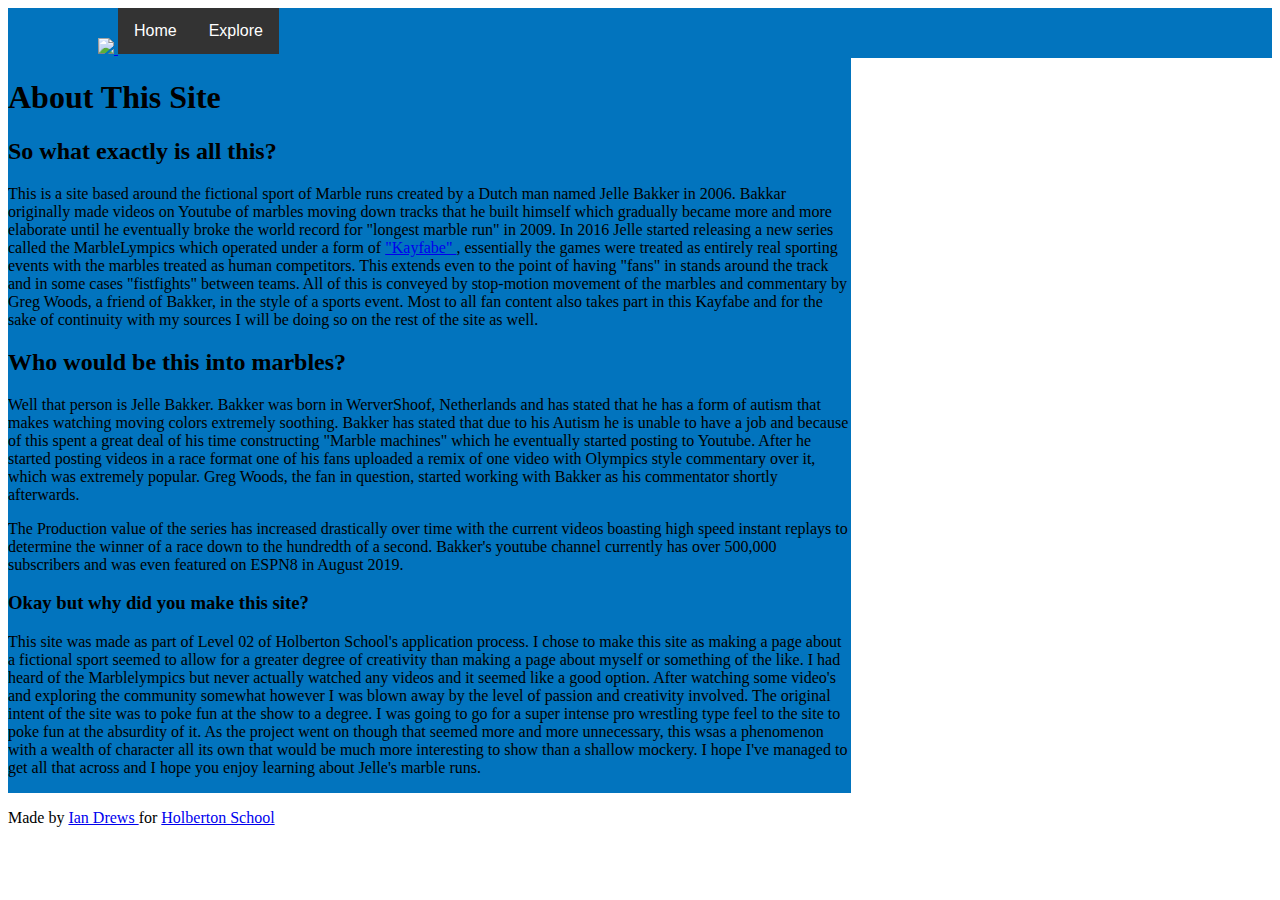
==== about.html @ c7f12e35 "wrote content for about, history and main pages" ====
<!DOCTYPE html>
<html>
    <head>
        <title>
            About
        </title>
        <link href="https://www.holbertonschool.com/level2/holberton.css" rel="stylesheet">
            <link href="styles.css" rel="stylesheet">
            </link>
        </link>
    </head>
    <body class="works_on_smartphone">
        <header>
            <a href="http://jellesmarbleruns.com/">
                <img src="http://jellesmarbleruns.com/wp-content/uploads/2019/06/Logo_JMR_Blauw-175x92.png">
                </img>
            </a>
            <div class="navbar">
                <a href="index.html">
                    Home
                </a>
                <div class="dropdown">
                    <button class="dropbtn">
                        Explore
                        <i class="fa fa-caret-down">
                        </i>
                    </button>
                    <div class="dropdown-content">
                        <a href="teams.html">
                            The Teams
                        </a>
                        <a href="records.html">
                            The Events
                        </a>
                        <a href="history.html">
                            History
                        </a>
                        <a href="tweets.html">
                            Social
                        </a>
                        <a href="about.html">
                            About
                        </a>
                    </div>
                </div>
            </div>
        </header>
        <main>
            <article>
                <h1>
                    About This Site
                </h1>
                <h2>
                    So what exactly is all this?
                </h2>
                <p>
                    This is a site based around the fictional sport of Marble runs created by a Dutch man named Jelle Bakker in 2006. Bakkar originally made videos on Youtube of marbles moving down tracks that he built himself which gradually became more and more elaborate until he eventually broke the world record for "longest marble run" in 2009. In 2016 Jelle started releasing a new series called the MarbleLympics which operated under a form of
                    <a href="https://en.wikipedia.org/wiki/Kayfabe">
                        "Kayfabe"
                    </a>
                    , essentially the games were treated as entirely real sporting events with the marbles treated as human competitors. This extends even to the point of having "fans" in stands around the track and in some cases "fistfights" between teams. All of this is conveyed by   stop-motion movement of the marbles and commentary by Greg Woods, a friend of Bakker,  in the style of a sports event.  Most to all fan content also takes part in this Kayfabe and for the sake of continuity with my sources I will be doing so on the rest of the site as well.
                </p>
                <h2>
                    Who would be this into marbles?
                </h2>
                <p>
                    Well that person is Jelle Bakker. Bakker was born in WerverShoof, Netherlands and has stated that he has a form of autism that makes watching moving colors extremely soothing. Bakker has stated that due to his Autism he is unable to have a job and  because of this spent a great deal of his time constructing "Marble machines" which he eventually started posting to Youtube. After he started posting videos in a race format one of his fans uploaded a remix of one video with Olympics style commentary over it, which was extremely popular. Greg Woods, the fan in question, started working with Bakker as his commentator shortly afterwards.
                </p>
                <p>
                    The Production value of the series has increased drastically over time with the current videos boasting high speed instant replays to determine the winner of a race down to the hundredth of a second. Bakker's youtube channel currently has over 500,000 subscribers and was even featured on ESPN8 in August 2019.
                </p>
                <h3>
                    Okay but why did <b>you</b> make this site?
                </h3>
                <p>
                    This site was made as part of Level 02 of Holberton School's application process. I chose to make this site as making a page about a fictional sport seemed to allow for a greater degree of creativity than making a page about myself or something of the like. I had heard of the Marblelympics but never actually watched any videos and it seemed like a good option. After watching some video's and exploring the community somewhat however I was blown away by the level of passion and creativity involved. The original intent of the site was to poke fun at the show to a degree. I was going to go for a super intense pro wrestling type feel to the site to poke fun at the absurdity of it. As the project went on though that seemed more and more unnecessary, this wsas a phenomenon with a wealth of character all its own that would be much more interesting to show than a shallow mockery. I hope I've managed to get all that across and I hope you enjoy learning about Jelle's marble runs.
                </p>
            </article>
            <aside>
            </aside>
        </main>
        <footer>
            <file>
                <p>
                    Made by
                    <a href="https://twitter.com/@drews_ian" target="_blank">
                        Ian Drews
                    </a>
                    for
                    <a href="https://www.holbertonschool.com" target="_blank">
                        Holberton School
                    </a>
                </p>
            </file>
        </footer>
    </body>
</html>
---- styles.css ----
body, main {
    display: flex;
}
body {
    display: flex;
    flex-direction: column;
    background: #ffffff url(https://vignette.wikia.nocookie.net/marblelympics/images/5/50/Wiki-background/revision/latest?cb=20190810173425) top center repeat;
}
}
main {
    display: flex;
    flex-direction: row;
    flex: auto;
}
article {
    flex: 2;
    overflow-y: scroll;
    background-color: #0274be;
}
aside {
    flex: 1;
    overflow-y: auto;
}
header {
    /*float: left;*/
    background-color: #0274be;
    /*height:10vh;
	width: 100vw;
	position: absolute;
	right: 0;
	padding: 0 0 0 0;*/
    /
}
footer {
    background-color: white;
}
header img {
    max-width: 95%;
    max-height: 95%;
    padding-left: 10vh;
}
aside {
    h
}
.twitter-timeline {}
/*flexbox for team logos*/

.column {
    float: left;
    width: auto;
    padding: 5px;
}
.row {
    display: flex;
    padding: 0 4px;
}
/* Navbar container */

.navbar {
    overflow: hidden;
    background-color: #333;
    font-family: Arial;
    display: inline-block;
}
/* Links inside the navbar */

.navbar a {
    float: left;
    font-size: 16px;
    color: white;
    text-align: center;
    padding: 14px 16px;
    text-decoration: none;
}
/* The dropdown container */

.dropdown {
    float: left;
    overflow: hidden;
}
/* Dropdown button */

.dropdown .dropbtn {
    font-size: 16px;
    border: none;
    outline: none;
    color: white;
    padding: 14px 16px;
    background-color: inherit;
    font-family: inherit;
    /* Important for vertical align on mobile phones */
    margin: 0;
    /* Important for vertical align on mobile phones */
}
/* Add a red background color to navbar links on hover */

.navbar a:hover, .dropdown:hover .dropbtn {
    background-color: red;
}
/* Dropdown content (hidden by default) */

.dropdown-content {
    display: none;
    position: absolute;
    background-color: #f9f9f9;
    min-width: 160px;
    box-shadow: 0px 8px 16px 0px rgba(0, 0, 0, 0.2);
    z-index: 1;
}
/* Links inside the dropdown */

.dropdown-content a {
    float: none;
    color: black;
    padding: 12px 16px;
    text-decoration: none;
    display: block;
    text-align: left;
}
/* Add a grey background color to dropdown links on hover */

.dropdown-content a:hover {
    background-color: #ddd;
}
/* Show the dropdown menu on hover */

.dropdown:hover .dropdown-content {
    display: block;
}
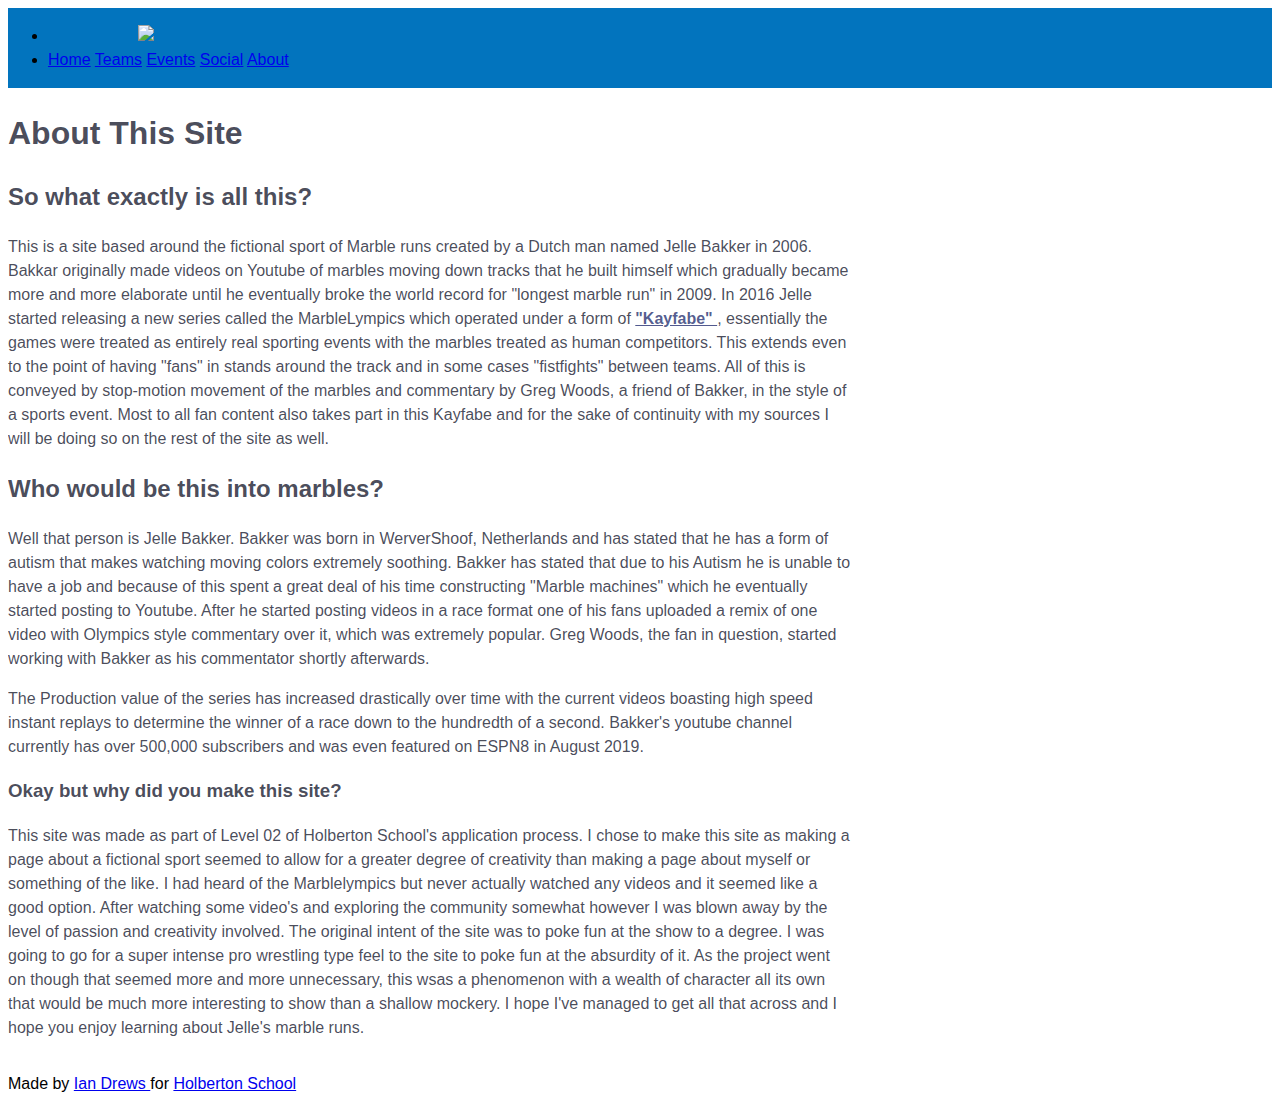
==== commit 624151e3: "finished css styling, initial javascript in process" ====
--- a/about.html
+++ b/about.html
@@ -10,41 +10,21 @@
         </link>
     </head>
     <body class="works_on_smartphone">
-        <header>
-            <a href="http://jellesmarbleruns.com/">
-                <img src="http://jellesmarbleruns.com/wp-content/uploads/2019/06/Logo_JMR_Blauw-175x92.png">
-                </img>
-            </a>
-            <div class="navbar">
-                <a href="index.html">
-                    Home
-                </a>
-                <div class="dropdown">
-                    <button class="dropbtn">
-                        Explore
-                        <i class="fa fa-caret-down">
-                        </i>
-                    </button>
-                    <div class="dropdown-content">
-                        <a href="teams.html">
-                            The Teams
-                        </a>
-                        <a href="records.html">
-                            The Events
-                        </a>
-                        <a href="history.html">
-                            History
-                        </a>
-                        <a href="tweets.html">
-                            Social
-                        </a>
-                        <a href="about.html">
-                            About
-                        </a>
-                    </div>
-                </div>
-            </div>
-        </header>
+      <header>
+	<ul>
+	  <li>
+	    <img src="http://jellesmarbleruns.com/wp-content/uploads/2019/06/Logo_JMR_Blauw-175x92.png" class="logo">
+
+	  </li>
+	  <li>
+	    <a href="index.html">Home</a>
+	    <a href="teams.html">Teams</a>
+	    <a href="records.html">Events</a>
+	    <a href="tweets.html">Social</a>
+	    <a href="about.html">About</a>
+	  </li>
+	</ul>
+	</header>
         <main>
             <article>
                 <h1>
@@ -94,4 +74,4 @@
             </file>
         </footer>
     </body>
-</html>+</html>
--- a/styles.css
+++ b/styles.css
@@ -5,44 +5,47 @@
     display: flex;
     flex-direction: column;
     background: #ffffff url(https://vignette.wikia.nocookie.net/marblelympics/images/5/50/Wiki-background/revision/latest?cb=20190810173425) top center repeat;
-}
+    font: 100% georgia, sans-serif;
+    line-height: 1.5;
 }
 main {
     display: flex;
     flex-direction: row;
     flex: auto;
+    color: #070a1dbd;
 }
 article {
     flex: 2;
+    overflow-y: auto;
     overflow-y: scroll;
+    background-color: white;
+}
+aside {
+	flex: 1;
+	overflow-y: auto;
+	background-color: white;
+
+    flex: 1;
+    overflow-y: auto;
+}
+header {
     background-color: #0274be;
+}
+footer {
+    background-color: white;
+}
+header img {
+    height: 50px;
+    padding-left: 10vh;
 }
 aside {
     flex: 1;
     overflow-y: auto;
 }
-header {
-    /*float: left;*/
-    background-color: #0274be;
-    /*height:10vh;
-	width: 100vw;
-	position: absolute;
-	right: 0;
-	padding: 0 0 0 0;*/
-    /
-}
-footer {
-    background-color: white;
-}
-header img {
-    max-width: 95%;
-    max-height: 95%;
-    padding-left: 10vh;
-}
-aside {
-    h
-}
-.twitter-timeline {}
+
+main a {font-weight:bold;
+	color: #141f67bd;
+  }
 /*flexbox for team logos*/
 
 .column {
@@ -54,76 +57,3 @@
     display: flex;
     padding: 0 4px;
 }
-/* Navbar container */
-
-.navbar {
-    overflow: hidden;
-    background-color: #333;
-    font-family: Arial;
-    display: inline-block;
-}
-/* Links inside the navbar */
-
-.navbar a {
-    float: left;
-    font-size: 16px;
-    color: white;
-    text-align: center;
-    padding: 14px 16px;
-    text-decoration: none;
-}
-/* The dropdown container */
-
-.dropdown {
-    float: left;
-    overflow: hidden;
-}
-/* Dropdown button */
-
-.dropdown .dropbtn {
-    font-size: 16px;
-    border: none;
-    outline: none;
-    color: white;
-    padding: 14px 16px;
-    background-color: inherit;
-    font-family: inherit;
-    /* Important for vertical align on mobile phones */
-    margin: 0;
-    /* Important for vertical align on mobile phones */
-}
-/* Add a red background color to navbar links on hover */
-
-.navbar a:hover, .dropdown:hover .dropbtn {
-    background-color: red;
-}
-/* Dropdown content (hidden by default) */
-
-.dropdown-content {
-    display: none;
-    position: absolute;
-    background-color: #f9f9f9;
-    min-width: 160px;
-    box-shadow: 0px 8px 16px 0px rgba(0, 0, 0, 0.2);
-    z-index: 1;
-}
-/* Links inside the dropdown */
-
-.dropdown-content a {
-    float: none;
-    color: black;
-    padding: 12px 16px;
-    text-decoration: none;
-    display: block;
-    text-align: left;
-}
-/* Add a grey background color to dropdown links on hover */
-
-.dropdown-content a:hover {
-    background-color: #ddd;
-}
-/* Show the dropdown menu on hover */
-
-.dropdown:hover .dropdown-content {
-    display: block;
-}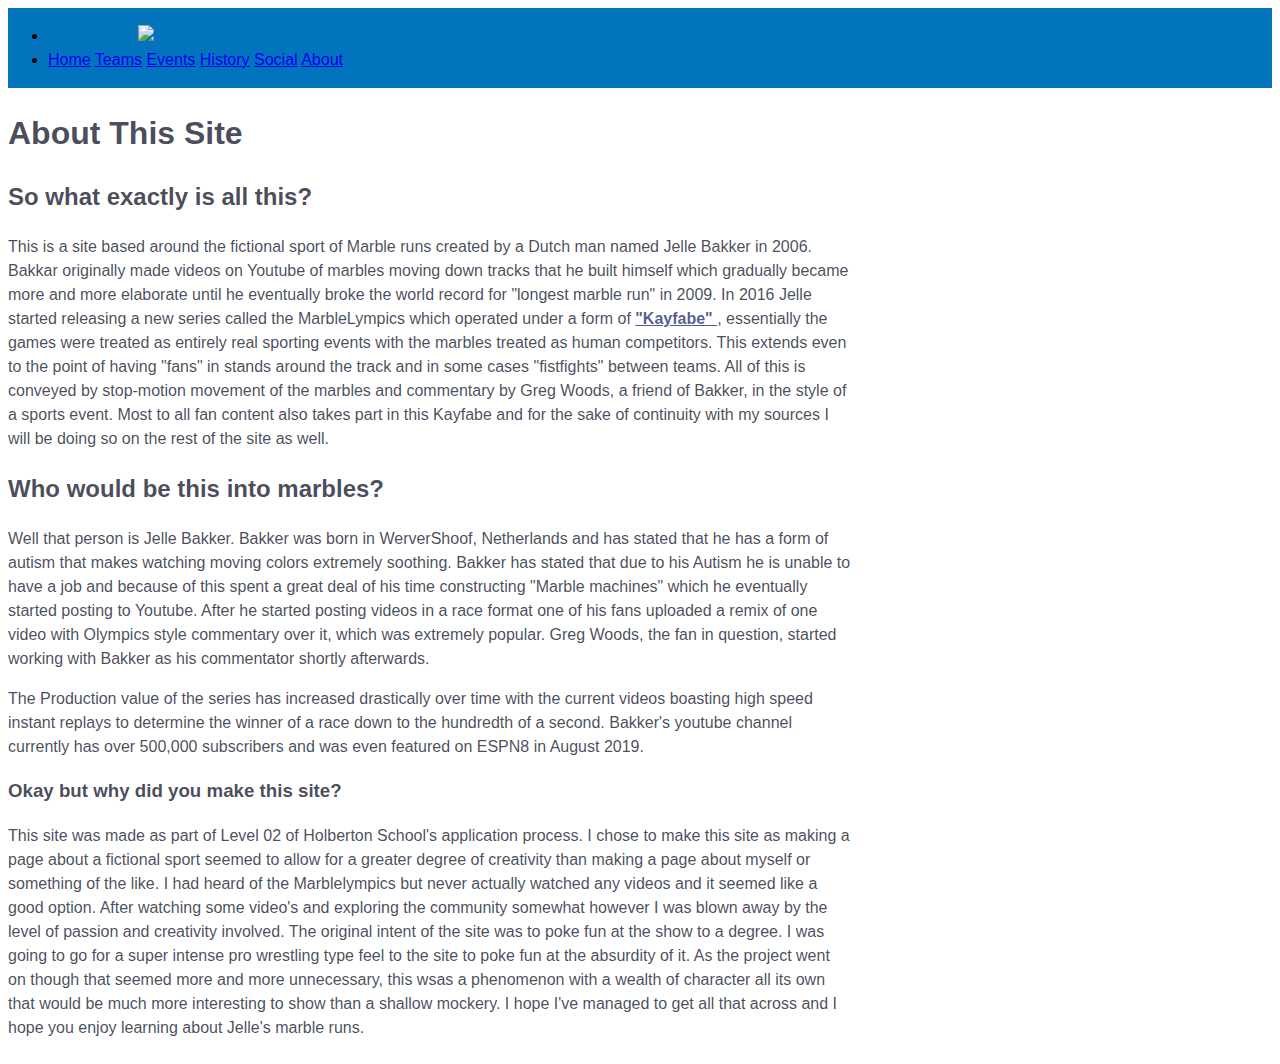
==== commit 2a542cd9: "added disqus and image resizing" ====
--- a/about.html
+++ b/about.html
@@ -8,6 +8,7 @@
             <link href="styles.css" rel="stylesheet">
             </link>
         </link>
+	<script src="behavior.js"></script>
     </head>
     <body class="works_on_smartphone">
       <header>
@@ -20,6 +21,7 @@
 	    <a href="index.html">Home</a>
 	    <a href="teams.html">Teams</a>
 	    <a href="records.html">Events</a>
+	    <a href="history.html">History</a>
 	    <a href="tweets.html">Social</a>
 	    <a href="about.html">About</a>
 	  </li>
@@ -57,7 +59,30 @@
                 </p>
             </article>
             <aside>
-            </aside>
+	      <div id="disqus_thread"></div>
+	      <script>
+
+		/**
+		*  RECOMMENDED CONFIGURATION VARIABLES: EDIT AND UNCOMMENT THE SECTION BELOW TO INSERT DYNAMIC VALUES FROM YOUR PLATFORM OR CMS.
+		*  LEARN WHY DEFINING THESE VARIABLES IS IMPORTANT: https://disqus.com/admin/universalcode/#configuration-variables*/
+		/*
+		var disqus_config = function () {
+		this.page.url = http://18.234.224.66;  // Replace PAGE_URL with your page's canonical URL variable
+		this.page.identifier = PAGE_IDENTIFIER; // Replace PAGE_IDENTIFIER with your page's unique identifier variable
+		};
+		*/
+		(function() { // DON'T EDIT BELOW THIS LINE
+		var d = document, s = d.createElement('script');
+		s.src = 'https://aboutjellesmarbles.disqus.com/embed.js';
+		s.setAttribute('data-timestamp', +new Date());
+		(d.head || d.body).appendChild(s);
+		})();
+	      </script>
+	      <noscript>Please enable JavaScript to view the <a href="https://disqus.com/?ref_noscript">comments powered by Disqus.</a></noscrip\
+																	  t>
+<script id="dsq-count-scr" src="//aboutjellesmarbles.disqus.com/count.js" async></script>
+</aside>
+
         </main>
         <footer>
             <file>
--- a/styles.css
+++ b/styles.css
@@ -17,7 +17,6 @@
 article {
     flex: 2;
     overflow-y: auto;
-    overflow-y: scroll;
     background-color: white;
 }
 aside {
@@ -45,7 +44,11 @@
 
 main a {font-weight:bold;
 	color: #141f67bd;
-  }
+       }
+.small {
+    display: block;
+    margin: 0 auto;
+}
 /*flexbox for team logos*/
 
 .column {
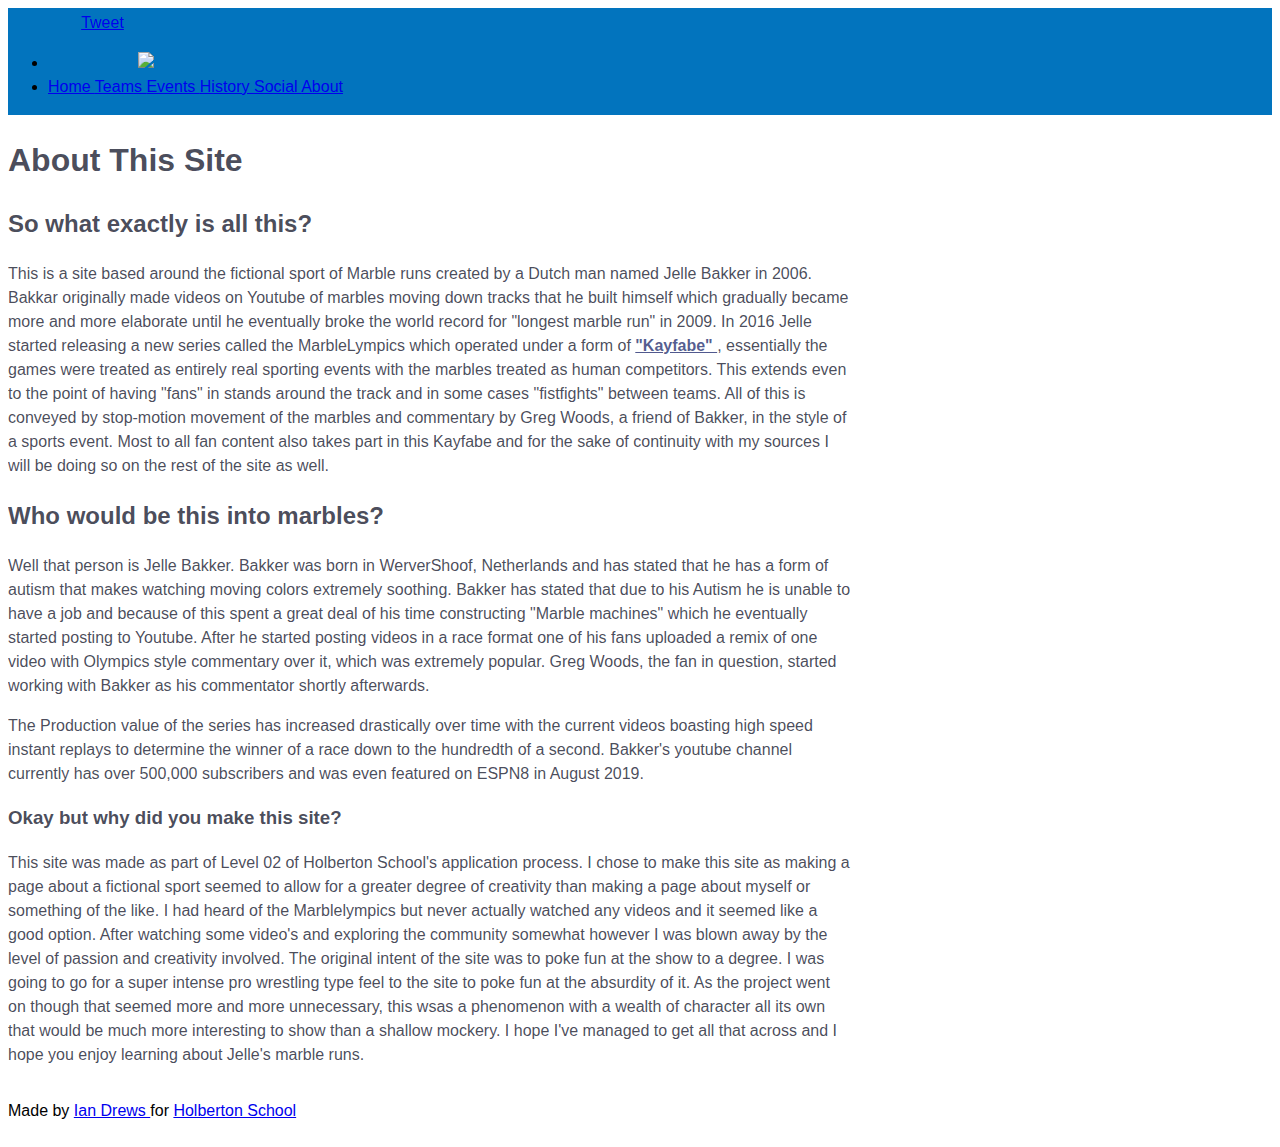
==== commit 6e391b17: "added share buttons" ====
--- a/about.html
+++ b/about.html
@@ -8,25 +8,45 @@
             <link href="styles.css" rel="stylesheet">
             </link>
         </link>
-	<script src="behavior.js"></script>
+        <script src="behavior.js">
+        </script>
     </head>
     <body class="works_on_smartphone">
-      <header>
-	<ul>
-	  <li>
-	    <img src="http://jellesmarbleruns.com/wp-content/uploads/2019/06/Logo_JMR_Blauw-175x92.png" class="logo">
-
-	  </li>
-	  <li>
-	    <a href="index.html">Home</a>
-	    <a href="teams.html">Teams</a>
-	    <a href="records.html">Events</a>
-	    <a href="history.html">History</a>
-	    <a href="tweets.html">Social</a>
-	    <a href="about.html">About</a>
-	  </li>
-	</ul>
-	</header>
+        <header>
+            <iframe allow="encrypted-media" allowtransparency="true" frameborder="0" height="20" scrolling="no" src="https://www.facebook.com/plugins/share_button.php?href=http%3A%2F%2F18.234.224.66%2Findex.html&layout=button_count&size=small&width=69&height=20&appId" style="border:none;overflow:hidden" width="69">
+            </iframe>
+            <a class="twitter-share-button" data-show-count="false" href="https://twitter.com/share?ref_src=twsrc%5Etfw">
+                Tweet
+            </a>
+            <script async="" charset="utf-8" src="https://platform.twitter.com/widgets.js">
+            </script>
+            <ul>
+                <li>
+                    <img class="logo" src="http://jellesmarbleruns.com/wp-content/uploads/2019/06/Logo_JMR_Blauw-175x92.png">
+                    </img>
+                </li>
+                <li>
+                    <a href="index.html">
+                        Home
+                    </a>
+                    <a href="teams.html">
+                        Teams
+                    </a>
+                    <a href="records.html">
+                        Events
+                    </a>
+                    <a href="history.html">
+                        History
+                    </a>
+                    <a href="tweets.html">
+                        Social
+                    </a>
+                    <a href="about.html">
+                        About
+                    </a>
+                </li>
+            </ul>
+        </header>
         <main>
             <article>
                 <h1>
@@ -52,17 +72,21 @@
                     The Production value of the series has increased drastically over time with the current videos boasting high speed instant replays to determine the winner of a race down to the hundredth of a second. Bakker's youtube channel currently has over 500,000 subscribers and was even featured on ESPN8 in August 2019.
                 </p>
                 <h3>
-                    Okay but why did <b>you</b> make this site?
+                    Okay but why did
+                    <b>
+                        you
+                    </b>
+                    make this site?
                 </h3>
                 <p>
                     This site was made as part of Level 02 of Holberton School's application process. I chose to make this site as making a page about a fictional sport seemed to allow for a greater degree of creativity than making a page about myself or something of the like. I had heard of the Marblelympics but never actually watched any videos and it seemed like a good option. After watching some video's and exploring the community somewhat however I was blown away by the level of passion and creativity involved. The original intent of the site was to poke fun at the show to a degree. I was going to go for a super intense pro wrestling type feel to the site to poke fun at the absurdity of it. As the project went on though that seemed more and more unnecessary, this wsas a phenomenon with a wealth of character all its own that would be much more interesting to show than a shallow mockery. I hope I've managed to get all that across and I hope you enjoy learning about Jelle's marble runs.
                 </p>
             </article>
             <aside>
-	      <div id="disqus_thread"></div>
-	      <script>
-
-		/**
+                <div id="disqus_thread">
+                </div>
+                <script>
+                    /**
 		*  RECOMMENDED CONFIGURATION VARIABLES: EDIT AND UNCOMMENT THE SECTION BELOW TO INSERT DYNAMIC VALUES FROM YOUR PLATFORM OR CMS.
 		*  LEARN WHY DEFINING THESE VARIABLES IS IMPORTANT: https://disqus.com/admin/universalcode/#configuration-variables*/
 		/*
@@ -77,26 +101,30 @@
 		s.setAttribute('data-timestamp', +new Date());
 		(d.head || d.body).appendChild(s);
 		})();
-	      </script>
-	      <noscript>Please enable JavaScript to view the <a href="https://disqus.com/?ref_noscript">comments powered by Disqus.</a></noscrip\
-																	  t>
-<script id="dsq-count-scr" src="//aboutjellesmarbles.disqus.com/count.js" async></script>
-</aside>
-
+                </script>
+                <noscript>
+                    Please enable JavaScript to view the
+                    <a href="https://disqus.com/?ref_noscript">
+                        comments powered by Disqus.
+                    </a>
+                </noscript>
+            </aside>
         </main>
-        <footer>
-            <file>
-                <p>
-                    Made by
-                    <a href="https://twitter.com/@drews_ian" target="_blank">
-                        Ian Drews
-                    </a>
-                    for
-                    <a href="https://www.holbertonschool.com" target="_blank">
-                        Holberton School
-                    </a>
-                </p>
-            </file>
-        </footer>
     </body>
 </html>
+<script async="" id="dsq-count-scr" src="//aboutjellesmarbles.disqus.com/count.js">
+</script>
+<footer>
+    <file>
+        <p>
+            Made by
+            <a href="https://twitter.com/@drews_ian" target="_blank">
+                Ian Drews
+            </a>
+            for
+            <a href="https://www.holbertonschool.com" target="_blank">
+                Holberton School
+            </a>
+        </p>
+    </file>
+</footer>
--- a/styles.css
+++ b/styles.css
@@ -20,10 +20,9 @@
     background-color: white;
 }
 aside {
-	flex: 1;
-	overflow-y: auto;
-	background-color: white;
-
+    flex: 1;
+    overflow-y: auto;
+    background-color: white;
     flex: 1;
     overflow-y: auto;
 }
@@ -41,10 +40,10 @@
     flex: 1;
     overflow-y: auto;
 }
-
-main a {font-weight:bold;
-	color: #141f67bd;
-       }
+main a {
+    font-weight: bold;
+    color: #141f67bd;
+}
 .small {
     display: block;
     margin: 0 auto;
@@ -59,4 +58,4 @@
 .row {
     display: flex;
     padding: 0 4px;
-}
+}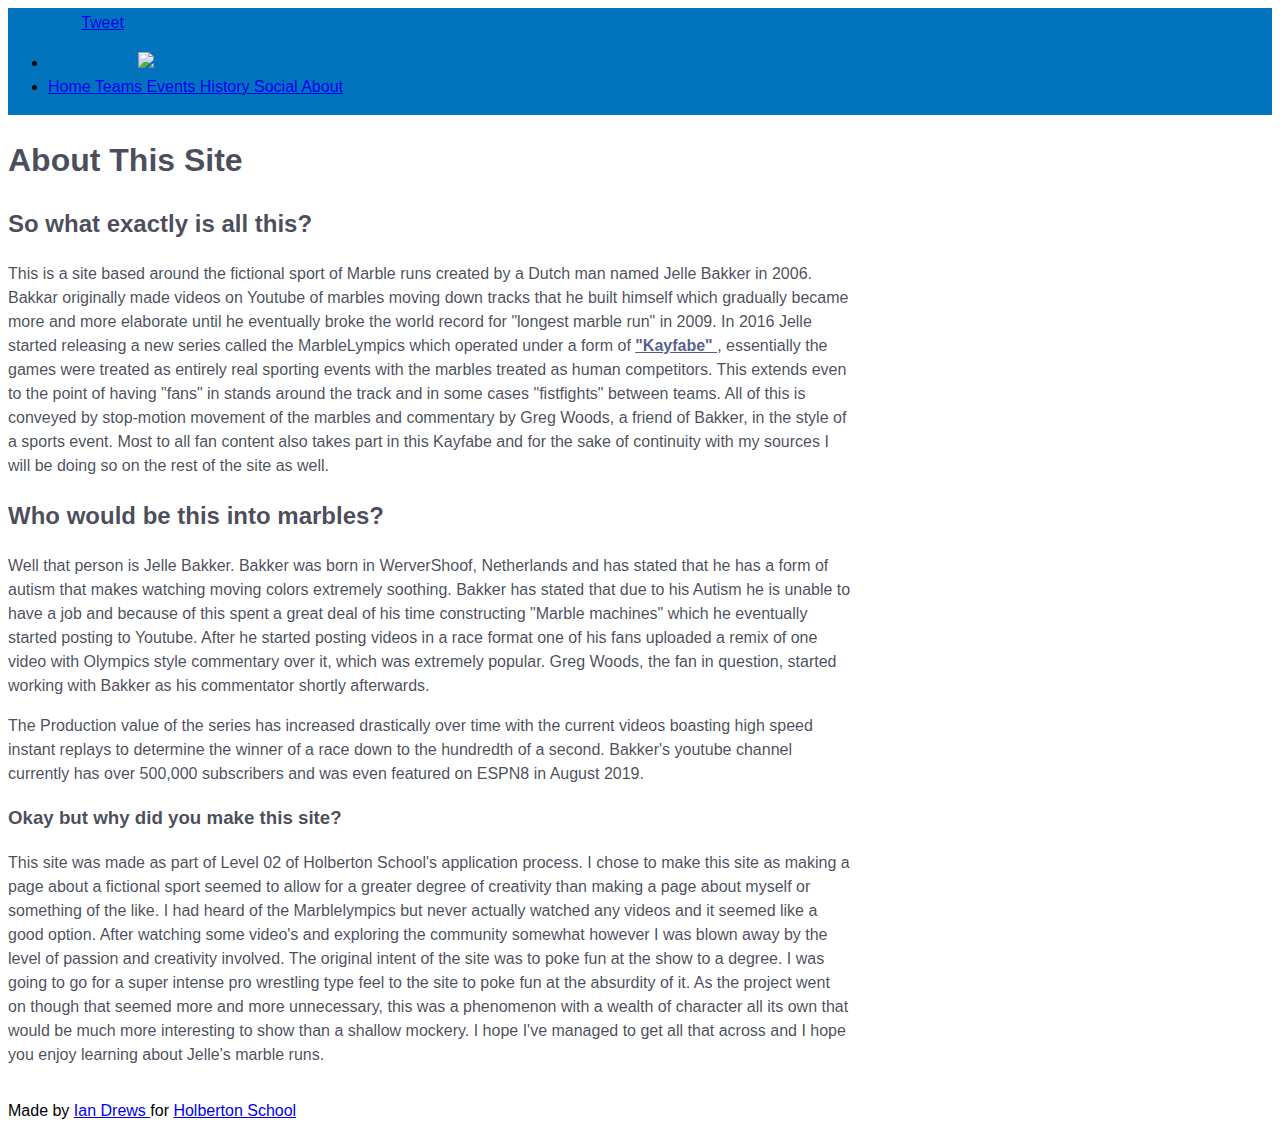
==== commit 9a45a4d1: "added buttons and fixed some bullshit" ====
--- a/about.html
+++ b/about.html
@@ -1,4 +1,4 @@
-<!DOCTYPE html>
+<!DOCTYPE html PUBLIC "-//W3C//DTD XHTML 1.0 Transitional//EN" "http://www.w3.org/TR/xhtml1/DTD/xhtml1-transitional.dtd">
 <html>
     <head>
         <title>
@@ -13,13 +13,15 @@
     </head>
     <body class="works_on_smartphone">
         <header>
-            <iframe allow="encrypted-media" allowtransparency="true" frameborder="0" height="20" scrolling="no" src="https://www.facebook.com/plugins/share_button.php?href=http%3A%2F%2F18.234.224.66%2Findex.html&layout=button_count&size=small&width=69&height=20&appId" style="border:none;overflow:hidden" width="69">
-            </iframe>
-            <a class="twitter-share-button" data-show-count="false" href="https://twitter.com/share?ref_src=twsrc%5Etfw">
-                Tweet
-            </a>
-            <script async="" charset="utf-8" src="https://platform.twitter.com/widgets.js">
-            </script>
+            <div class="right">
+                <iframe allow="encrypted-media" allowtransparency="true" frameborder="0" height="20" scrolling="no" src="https://www.facebook.com/plugins/share_button.php?href=http%3A%2F%2F18.234.224.66%2Findex.html&layout=button_count&size=small&width=69&height=20&appId" style="border:none;overflow:hidden" width="69">
+                </iframe>
+                <a class="twitter-share-button" data-show-count="false" href="https://twitter.com/share?ref_src=twsrc%5Etfw">
+                    Tweet
+                </a>
+                <script async="" charset="utf-8" src="https://platform.twitter.com/widgets.js">
+                </script>
+            </div>
             <ul>
                 <li>
                     <img class="logo" src="http://jellesmarbleruns.com/wp-content/uploads/2019/06/Logo_JMR_Blauw-175x92.png">
@@ -79,7 +81,7 @@
                     make this site?
                 </h3>
                 <p>
-                    This site was made as part of Level 02 of Holberton School's application process. I chose to make this site as making a page about a fictional sport seemed to allow for a greater degree of creativity than making a page about myself or something of the like. I had heard of the Marblelympics but never actually watched any videos and it seemed like a good option. After watching some video's and exploring the community somewhat however I was blown away by the level of passion and creativity involved. The original intent of the site was to poke fun at the show to a degree. I was going to go for a super intense pro wrestling type feel to the site to poke fun at the absurdity of it. As the project went on though that seemed more and more unnecessary, this wsas a phenomenon with a wealth of character all its own that would be much more interesting to show than a shallow mockery. I hope I've managed to get all that across and I hope you enjoy learning about Jelle's marble runs.
+                    This site was made as part of Level 02 of Holberton School's application process. I chose to make this site as making a page about a fictional sport seemed to allow for a greater degree of creativity than making a page about myself or something of the like. I had heard of the Marblelympics but never actually watched any videos and it seemed like a good option. After watching some video's and exploring the community somewhat however I was blown away by the level of passion and creativity involved. The original intent of the site was to poke fun at the show to a degree. I was going to go for a super intense pro wrestling type feel to the site to poke fun at the absurdity of it. As the project went on though that seemed more and more unnecessary, this was a phenomenon with a wealth of character all its own that would be much more interesting to show than a shallow mockery. I hope I've managed to get all that across and I hope you enjoy learning about Jelle's marble runs.
                 </p>
             </article>
             <aside>
@@ -110,21 +112,21 @@
                 </noscript>
             </aside>
         </main>
+        <footer>
+            <file>
+                <p>
+                    Made by
+                    <a href="https://twitter.com/@drews_ian" target="_blank">
+                        Ian Drews
+                    </a>
+                    for
+                    <a href="https://www.holbertonschool.com" target="_blank">
+                        Holberton School
+                    </a>
+                </p>
+            </file>
+        </footer>
+        <script async="" id="dsq-count-scr" src="//aboutjellesmarbles.disqus.com/count.js">
+        </script>
     </body>
-</html>
-<script async="" id="dsq-count-scr" src="//aboutjellesmarbles.disqus.com/count.js">
-</script>
-<footer>
-    <file>
-        <p>
-            Made by
-            <a href="https://twitter.com/@drews_ian" target="_blank">
-                Ian Drews
-            </a>
-            for
-            <a href="https://www.holbertonschool.com" target="_blank">
-                Holberton School
-            </a>
-        </p>
-    </file>
-</footer>
+</html>